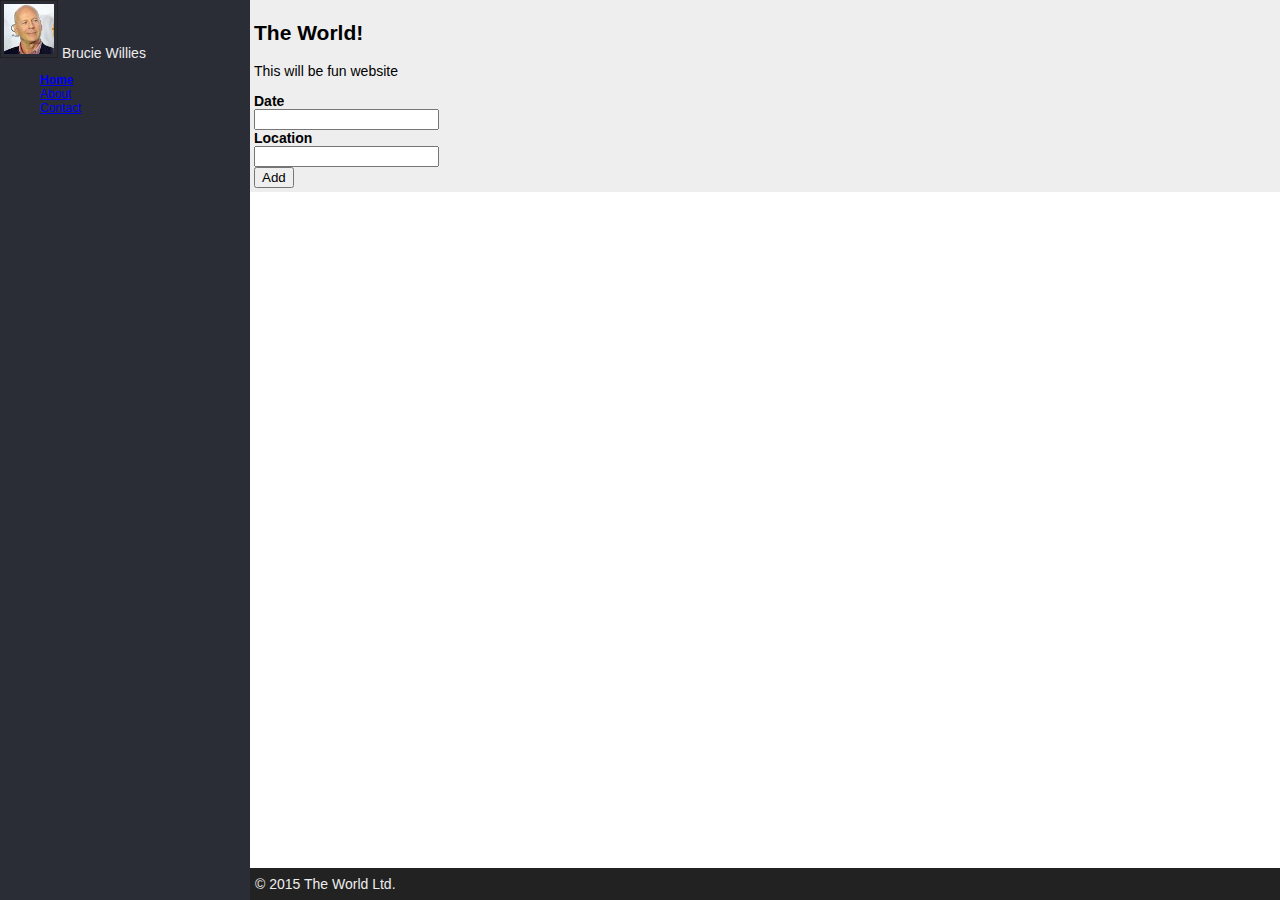
==== src/TheWorld/wwwroot/index.html @ d081090c "Video block 2 done" ====
﻿<!DOCTYPE html>

<html>

<head>
    <meta charset="utf-8" />
    <title>The World</title>

    <link href="css/site.css" rel="stylesheet" />
</head>

<body>

    <div id="sidebar">
        <img src="img/user1.jpg" alt="headshot" class="headshot"/>
        <span>
            Brucie Willies
        </span>
        <ul class="menu">
            <li class="active"><a href="#">Home</a></li>
            <li><a href="#">About</a></li>
            <li><a href="#">Contact</a></li>
        </ul>
    </div>

    <div id="wrapper">
        <div id="main">
            <h2>The World!</h2>
            <p>This will be fun website</p>
            <form>
                <div>
                    <label>Date</label>
                    <input />
                </div>
                <div>
                    <label>Location</label>
                    <input />
                </div>
                <div>
                    <input type="submit" value="Add" />
                </div>
            </form>
        </div>

        <div id="footer">
            &copy; 2015 The World Ltd.
        </div>
    </div>

</body>

</html>
---- src/TheWorld/wwwroot/css/site.css ----
﻿body {
    font-family: sans-serif;
    font-size: 14px;
    margin: 0;
}

label {
    font-weight: bold;
    display: block;
}

input[type=text], input[type=password], textarea {
    width: 150px;
}

#main {
    background-color: #eee;
    padding: 4px;
    margin: 0;
}

#footer {
    background-color: #222;
    color: #eee;
    padding: 8px 5px;
    position: fixed;
    bottom: 0;
    width: 100%;
}

.headshot {
    max-width: 50px;
    border: 1px solid #222;
    padding: 3px;
}

.menu {
    font-size: 12px;
}

    .menu li {
        list-style-type: none;
    }

        .menu li.active {
            font-weight: bold;
        }

#sidebar {
    background: #2a2c36;
    color: #eee;
    position: fixed;
    height: 100%;
    width: 250px;
    overflow: hidden;
    left: 0;
    margin: 0;
}

#wrapper {
    margin: 0 0 0 250px;
}
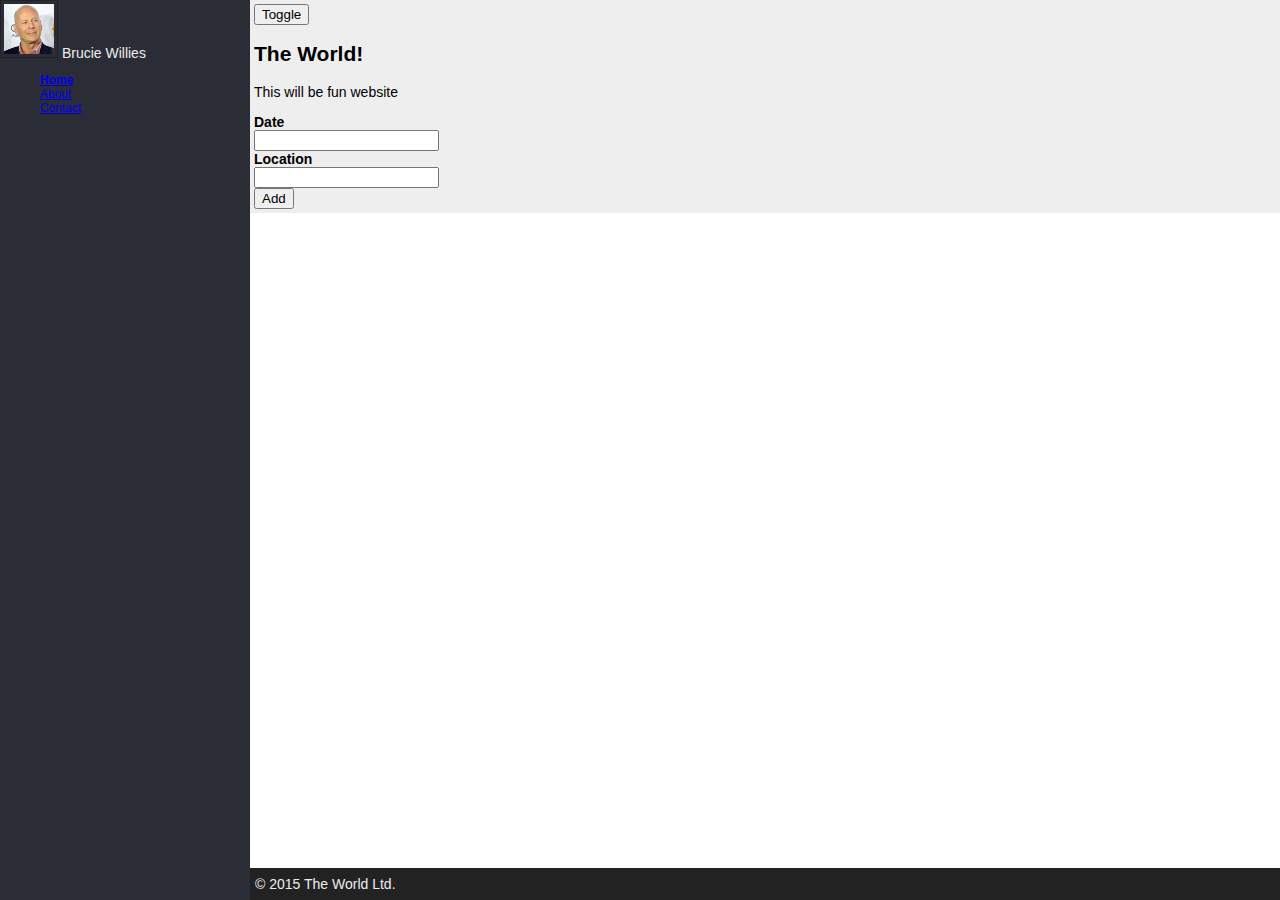
==== commit 1a3a7680: "Video block 3 done" ====
--- a/src/TheWorld/wwwroot/index.html
+++ b/src/TheWorld/wwwroot/index.html
@@ -12,8 +12,8 @@
 <body>
 
     <div id="sidebar">
-        <img src="img/user1.jpg" alt="headshot" class="headshot"/>
-        <span>
+        <img src="img/user1.jpg" alt="headshot" class="headshot" />
+        <span id="username">
             Brucie Willies
         </span>
         <ul class="menu">
@@ -25,6 +25,9 @@
 
     <div id="wrapper">
         <div id="main">
+            <div>
+                <button id="sidebarToggle">Toggle</button> 
+            </div>
             <h2>The World!</h2>
             <p>This will be fun website</p>
             <form>
@@ -45,6 +48,16 @@
         <div id="footer">
             &copy; 2015 The World Ltd.
         </div>
+
+
+
+
+        <!-- JavaScript libs -->
+        <script src="lib/jquery/dist/jquery.min.js"></script>
+
+        <!-- Side specific JaveScript -->
+        <script src="js/side.js"></script>
+
     </div>
 
 </body>
--- a/src/TheWorld/wwwroot/css/site.css
+++ b/src/TheWorld/wwwroot/css/site.css
@@ -55,8 +55,32 @@
     overflow: hidden;
     left: 0;
     margin: 0;
+    -moz-transition: left ease .25s;
+    -o-transition: left ease .25s;
+    -webkit-transition: left ease .25s;
+    transition: left ease .25s;
 }
+
+    #sidebar.hide-sidebar {
+        left: -250px;
+        -moz-transition: left ease .25s;
+        -o-transition: left ease .25s;
+        -webkit-transition: left ease .25s;
+        transition: left ease .25s;
+    }
 
 #wrapper {
     margin: 0 0 0 250px;
-}+    -moz-transition: margin-left ease .25s;
+    -o-transition: margin-left ease .25s;
+    -webkit-transition: margin-left ease .25s;
+    transition: margin-left ease .25s;
+}
+
+    #wrapper.hide-sidebar {
+        margin-left: 0;
+        -moz-transition: margin-left ease .25s;
+        -o-transition: margin-left ease .25s;
+        -webkit-transition: margin-left ease .25s;
+        transition: margin-left ease .25s;
+    }
